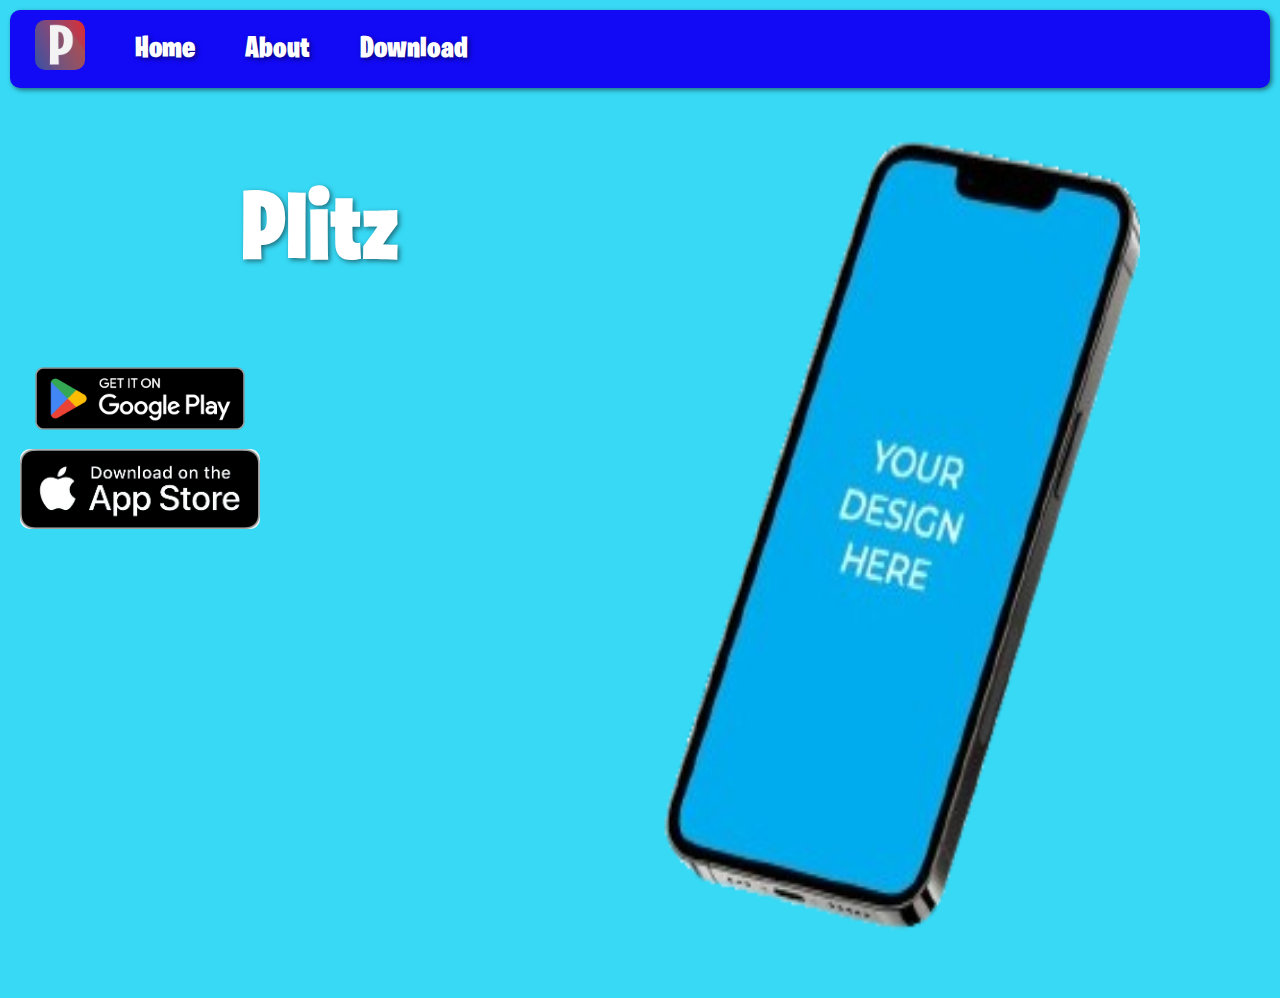
==== home.html @ f28ff9e4 "Add files via upload" ====
<!DOCTYPE html>
<html lang="en">
<head>
    <meta charset="UTF-8">
    <meta name="viewport" content="width=device-width, initial-scale=1.0">
    <title>Simple Header</title>
    <link rel="stylesheet" href="style.css">
</head>
<body>
    <header>
        <nav>
            <ul>
                <li><a  href="#home"><img src="Icon.png" alt="Logo"></a></li>
                <li><a id="button" href="#home">Home</a></li>
                <li><a id="button" href="#about">About</a></li>
                <li><a id="button" href="#download">Download</a></li>
            </ul>
        </nav>
    </header>

    <div class="container">
        <div class="column column-left">
            <h1>Plitz</h1>
            <div id="diver">
                <div><img id="badgeImage" src="google-play-badge.png" alt="droid"></div>
                <div><img id="badgeImage" src="apple.jpg" alt="apple"></div>
            </div>
        </div>
        <div class="column column-right">
            <img id="modelImage" src="model.png" alt="cool">
        </div>
    </div>
</body>
</html>
---- style.css ----
@font-face {
    font-family: 'burb';
    src: url('burbank.otf') format('opentype');
    font-weight: normal;
    font-style: normal;
}


body {
    font-family: burb, sans-serif;
    margin: 0;
    padding: 0;

    background-color: #38d9f5; 
}

header {
    background-color: #120af5; /* Blue background color */
    border-radius: 10px; /* Rounded corners */
    padding: 10px 0;
    margin: 10px;
    box-shadow: 2px 2px 5px rgba(0, 0, 0, 0.5);
}

nav ul {
    list-style-type: none;
    padding: 0;
    margin: 0;
    display: flex;
    justify-content: flex-start; /* Align items to the left */
    vertical-align: middle;
    align-items: center; /* Align items vertically in the center */
}

nav ul li {
    margin: 0 5px;
    vertical-align: middle;
}

nav ul li a {
    text-decoration: none;
    color: white;
    font-size: 30px;
    padding: 5px 20px;
    border-radius: 5px;
    transition: background-color 0.3s;
    vertical-align: middle;
    text-align: center;
    text-shadow: 2px 2px 5px rgba(0, 0, 0, 0.5);
    
}

#button:hover {
    background-color: #0056b3; /* Darker blue on hover */
}

img{
    height: 50px;
    width: 50px;
    margin: 0;
    border-radius: 10px;
}

.container {
    display: grid;
    grid-template-columns: 1fr 1fr; /* Two equal columns */
    height: 100vh; /* Full viewport height */
}

.column {
    padding: 20px;
}



h1{
    font-family: burb;
    font-size: 100px;
    text-align: center;
    color:white;
    text-shadow: 2px 2px 5px rgba(0, 0, 0, 0.5);
}

#modelImage{
    height: 100%;
    width: 80%;
}

#diver{
    width: 100%;
}

#badgeImage{

    width: 40%;
    height: 40%;
}
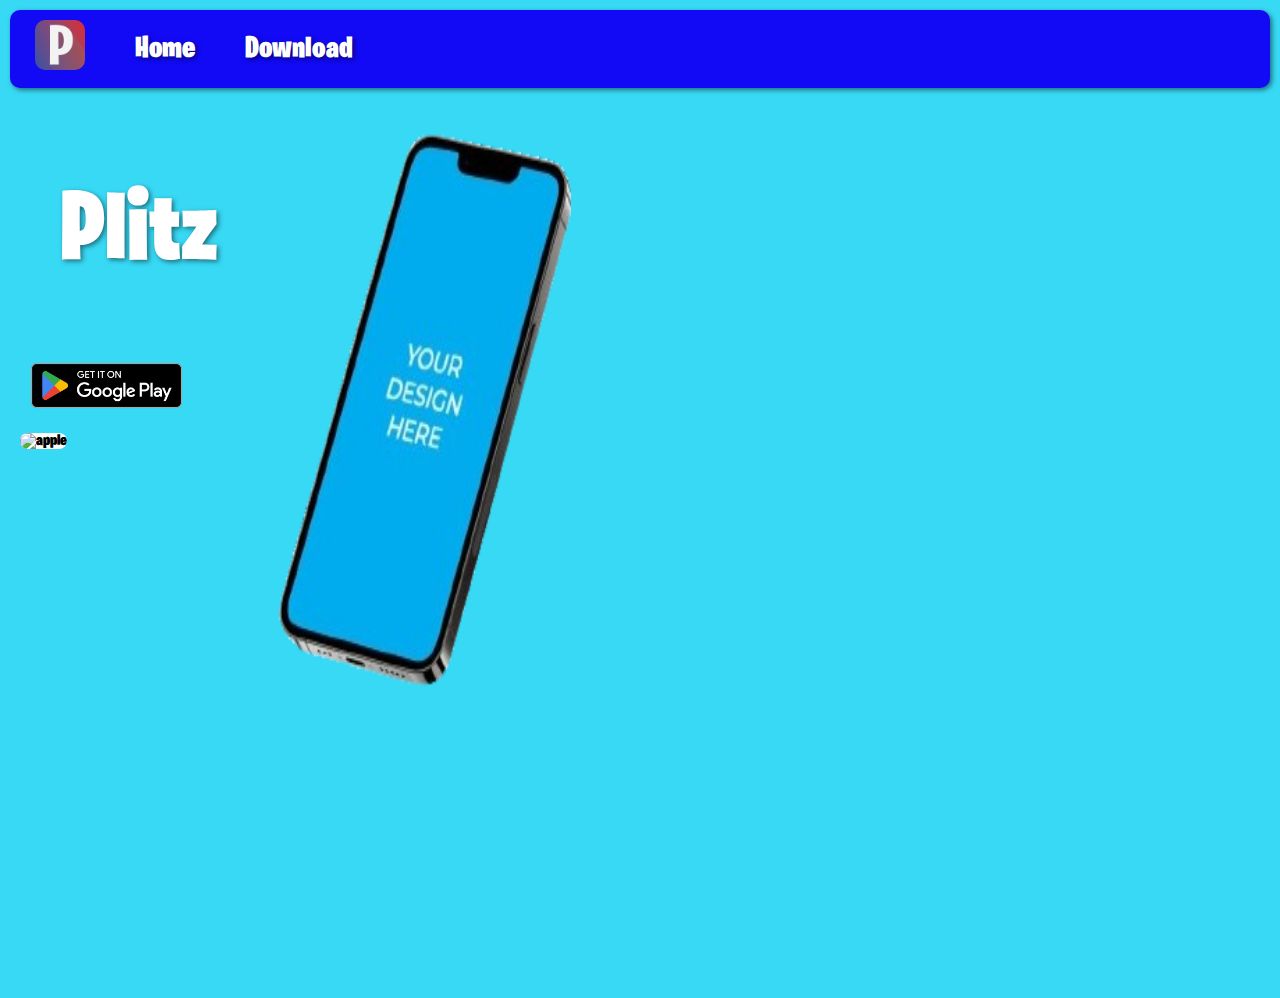
==== commit d280d2b2: "Update home.html" ====
--- a/home.html
+++ b/home.html
@@ -12,7 +12,7 @@
             <ul>
                 <li><a  href="#home"><img src="Icon.png" alt="Logo"></a></li>
                 <li><a id="button" href="#home">Home</a></li>
-                <li><a id="button" href="#about">About</a></li>
+
                 <li><a id="button" href="#download">Download</a></li>
             </ul>
         </nav>
@@ -23,7 +23,7 @@
             <h1>Plitz</h1>
             <div id="diver">
                 <div><img id="badgeImage" src="google-play-badge.png" alt="droid"></div>
-                <div><img id="badgeImage" src="apple.jpg" alt="apple"></div>
+                <div><img id="badgeImagee" src="apple.png" alt="apple"></div>
             </div>
         </div>
         <div class="column column-right">
--- a/style.css
+++ b/style.css
@@ -63,7 +63,7 @@
 
 .container {
     display: grid;
-    grid-template-columns: 1fr 1fr; /* Two equal columns */
+    grid-template-columns: 1fr 4fr; /* Two equal columns */
     height: 100vh; /* Full viewport height */
 }
 
@@ -74,16 +74,18 @@
 
 
 h1{
+    margin-left: 40px;
     font-family: burb;
     font-size: 100px;
-    text-align: center;
+    text-align: left;
     color:white;
     text-shadow: 2px 2px 5px rgba(0, 0, 0, 0.5);
 }
 
 #modelImage{
-    height: 100%;
-    width: 80%;
+    height: 70%;
+    width: 30%;
+    align-items: start;
 }
 
 #diver{
@@ -92,6 +94,16 @@
 
 #badgeImage{
 
-    width: 40%;
-    height: 40%;
-}+    width: 80%;
+    height: 80%;
+    margin-bottom: 10px;
+}
+
+#badgeImagee{
+
+
+    width: 80%;
+    height: 80%;
+    background-color: white;
+
+}
